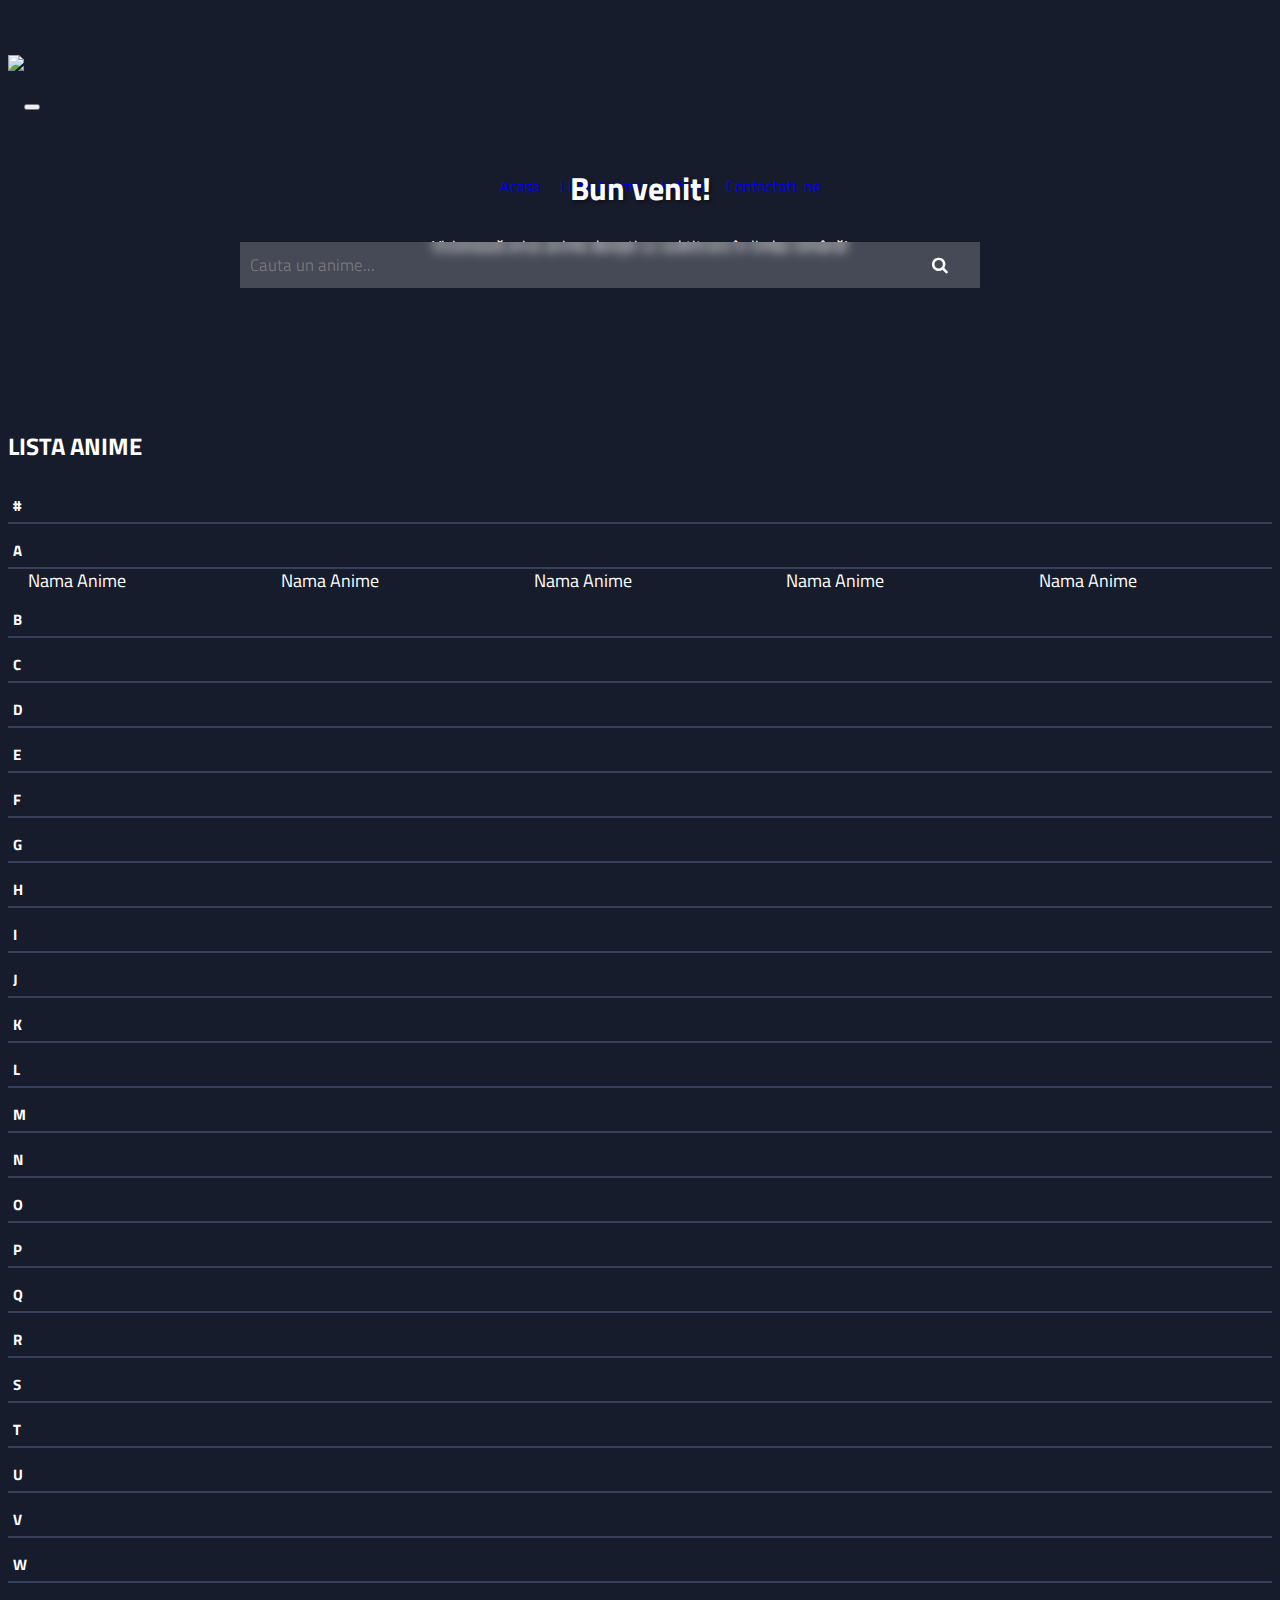
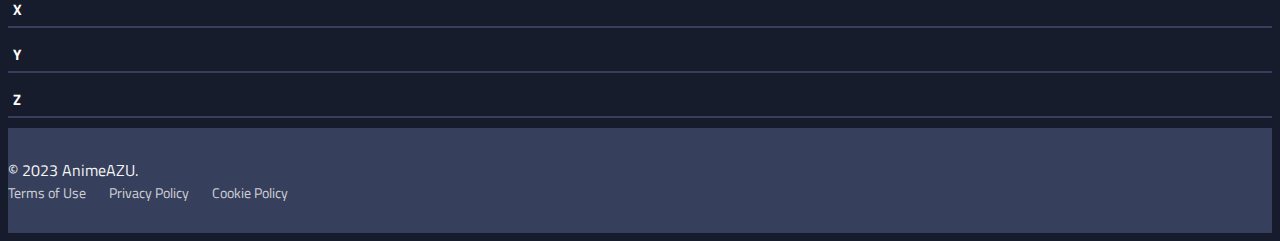
==== list-anime.html @ 3f286e92 "prima versiune" ====
<!doctype html>
<html lang="en">
<head>
  <meta charset="utf-8">
  <meta name="viewport" content="width=device-width, initial-scale=1">
  <title>Bootstrap demo</title>
  <link rel="stylesheet" href="assets/css/style.css">
  <link rel="stylesheet" href="assets/css/list.css">
  <!-- CSS -->
  <link rel="stylesheet" href="https://cdnjs.cloudflare.com/ajax/libs/OwlCarousel2/2.3.4/assets/owl.carousel.min.css">
  <link rel="stylesheet" href="https://cdnjs.cloudflare.com/ajax/libs/OwlCarousel2/2.3.4/assets/owl.theme.default.min.css">
  <link rel="stylesheet" href="https://cdnjs.cloudflare.com/ajax/libs/font-awesome/4.7.0/css/font-awesome.min.css">
  <link href="https://cdn.jsdelivr.net/npm/bootstrap@5.3.0-alpha3/dist/css/bootstrap.min.css" rel="stylesheet" integrity="sha384-KK94CHFLLe+nY2dmCWGMq91rCGa5gtU4mk92HdvYe+M/SXH301p5ILy+dN9+nJOZ" crossorigin="anonymous">
</head>
<body>
<div class="header">
  <nav class="navbar navbar-expand-lg navbar-dark">
    <div class="container-fluid">
      <a class="navbar-brand" href="#">
        <div class="logo-image">
          <img src="https://3.bp.blogspot.com/-MvKE9gYa4FQ/X0BlAp7-_BI/AAAAAAAAA48/SOWftgfOF2Esij_TnEog5TyeXUdzFsJ0wCK4BGAYYCw/s1600/Untitled-1.png" class="img-fluid">
        </div>
      </a>
      <button class="navbar-toggler" type="button" data-bs-toggle="collapse" data-bs-target="#navbarNav" aria-controls="navbarNav" aria-expanded="false" aria-label="Toggle navigation">
        <span class="navbar-toggler-icon"></span>
      </button>
      <div class="collapse navbar-collapse" id="navbarNav">
        <ul class="navbar-nav ms-auto">
          <li class="nav-item">
            <a class="nav-link active" aria-current="page" href="#">Acasa</a>
          </li>
          <li class="nav-item">
            <a class="nav-link" href="#">Lista Anime</a>
          </li>
          <li class="nav-item">
            <a class="nav-link" href="#">Echipa</a>
          </li>
          <li class="nav-item">
            <a class="nav-link" href="#">Contactati-ne</a>
          </li>
        </ul>
      </div>
    </div>
  </nav>
  <div class="welcome-text">
    <h1>Bun venit!</h1>
    <p>Vizionează orice anime dorești cu subtitrare în limba română!</p>
  </div>
  <div class="search-container">
    <form action="#">
      <div class="search-container">
        <input type="text" placeholder="Cauta un anime...">
        <button type="submit">
          <i class="fa fa-search"></i>
        </button>
      </div>
    </form>

  </div>
</div>
<div class="container">
  <h2 class="section-title">Lista Anime</h2>
  <div class='alaws321'>
    <div class='alaws-wrap'>
      <div class='alaws-group'>
        <div class='alaws-head'><a name='#'>#</a></div>

        <!-- KODE UNTUK ANIME "#" DISINI -->

      </div>
      <div class='alaws-group'>
        <div class='alaws-head'><a name='A'>A</a></div>

        <div class='alaws-item'><div class='alaws-title'><a title='Nama Anime' href='#'>Nama Anime</a></div></div>
        <div class='alaws-item'><div class='alaws-title'><a title='Nama Anime' href='#'>Nama Anime</a></div></div>
        <div class='alaws-item'><div class='alaws-title'><a title='Nama Anime' href='#'>Nama Anime</a></div></div>
        <div class='alaws-item'><div class='alaws-title'><a title='Nama Anime' href='#'>Nama Anime</a></div></div>
        <div class='alaws-item'><div class='alaws-title'><a title='Nama Anime' href='#'>Nama Anime</a></div></div>

      </div>
      <div class='alaws-group'>
        <div class='alaws-head'><a name='B'>B</a></div>

        <!-- KODE UNTUK ANIME "B" DISINI -->

      </div>
      <div class='alaws-group'>
        <div class='alaws-head'><a name='C'>C</a></div>

        <!-- KODE UNTUK ANIME "C" DISINI -->

      </div>
      <div class='alaws-group'>
        <div class='alaws-head'><a name='D'>D</a></div>

        <!-- KODE UNTUK ANIME "D" DISINI -->

      </div>
      <div class='alaws-group'>
        <div class='alaws-head'><a name='E'>E</a></div>

        <!-- KODE UNTUK ANIME "E" DISINI -->

      </div>
      <div class='alaws-group'>
        <div class='alaws-head'><a name='F'>F</a></div>

        <!-- KODE UNTUK ANIME "F" DISINI -->

      </div>
      <div class='alaws-group'>
        <div class='alaws-head'><a name='G'>G</a></div>

        <!-- KODE UNTUK ANIME "G" DISINI -->

      </div>
      <div class='alaws-group'>
        <div class='alaws-head'><a name='H'>H</a></div>

        <!-- KODE UNTUK ANIME "H" DISINI -->

      </div>
      <div class='alaws-group'>
        <div class='alaws-head'><a name='I'>I</a></div>

        <!-- KODE UNTUK ANIME "I" DISINI -->

      </div>
      <div class='alaws-group'>
        <div class='alaws-head'><a name='J'>J</a></div>

        <!-- KODE UNTUK ANIME "J" DISINI -->

      </div>
      <div class='alaws-group'>
        <div class='alaws-head'><a name='K'>K</a></div>

        <!-- KODE UNTUK ANIME "K" DISINI -->

      </div>
      <div class='alaws-group'>
        <div class='alaws-head'><a name='L'>L</a></div>

        <!-- KODE UNTUK ANIME "L" DISINI -->

      </div>
      <div class='alaws-group'>
        <div class='alaws-head'><a name='M'>M</a></div>

        <!-- KODE UNTUK ANIME "M" DISINI -->

      </div>
      <div class='alaws-group'>
        <div class='alaws-head'><a name='N'>N</a></div>

        <!-- KODE UNTUK ANIME "N" DISINI -->

      </div>
      <div class='alaws-group'>
        <div class='alaws-head'><a name='O'>O</a></div>

        <!-- KODE UNTUK ANIME "O" DISINI -->

      </div>
      <div class='alaws-group'>
        <div class='alaws-head'><a name='P'>P</a></div>

        <!-- KODE UNTUK ANIME "P" DISINI -->

      </div>
      <div class='alaws-group'>
        <div class='alaws-head'><a name='Q'>Q</a></div>

        <!-- KODE UNTUK ANIME "Q" DISINI -->

      </div>
      <div class='alaws-group'>
        <div class='alaws-head'><a name='R'>R</a></div>

        <!-- KODE UNTUK ANIME "R" DISINI -->

      </div>
      <div class='alaws-group'>
        <div class='alaws-head'><a name='S'>S</a></div>

        <!-- KODE UNTUK ANIME "S" DISINI -->

      </div>
      <div class='alaws-group'>
        <div class='alaws-head'><a name='T'>T</a></div>

        <!-- KODE UNTUK ANIME "T" DISINI -->

      </div>
      <div class='alaws-group'>
        <div class='alaws-head'><a name='U'>U</a></div>

        <!-- KODE UNTUK ANIME "U" DISINI -->

      </div>
      <div class='alaws-group'>
        <div class='alaws-head'><a name='V'>V</a></div>

        <!-- KODE UNTUK ANIME "V" DISINI -->

      </div>
      <div class='alaws-group'>
        <div class='alaws-head'><a name='W'>W</a></div>

        <!-- KODE UNTUK ANIME "W" DISINI -->

      </div>
      <div class='alaws-group'>
        <div class='alaws-head'><a name='X'>X</a></div>

        <!-- KODE UNTUK ANIME "X" DISINI -->

      </div>
      <div class='alaws-group'>
        <div class='alaws-head'><a name='Y'>Y</a></div>

        <!-- KODE UNTUK ANIME "Y" DISINI -->

      </div>
      <div class='alaws-group'>
        <div class='alaws-head'><a name='Z'>Z</a></div>

        <!-- KODE UNTUK ANIME "Z" DISINI -->

      </div>
    </div>
  </div>
</div>

<footer class="footer">
  <div class="container">
    <div class="row">
      <div class="col-md-6">
        <p>&copy; 2023 AnimeAZU.</p>
      </div>
      <div class="col-md-6 text-md-right">
        <ul class="footer-links">
          <li><a href="#">Terms of Use</a></li>
          <li><a href="#">Privacy Policy</a></li>
          <li><a href="#">Cookie Policy</a></li>
        </ul>
      </div>
    </div>
  </div>
</footer>

<!-- JS -->
<script src="https://code.jquery.com/jquery-3.6.0.min.js"></script>
<script src="https://cdnjs.cloudflare.com/ajax/libs/OwlCarousel2/2.3.4/owl.carousel.min.js"></script>
<script>
  $(document).ready(function(){
    $('.anime-carousel').owlCarousel({
      loop: true,
      margin: 20,
      nav: true,
      autoplay: true, // adaugă autoplay
      autoplayTimeout: 5000, // setează timeout-ul pentru autoplay la 5 secunde
      responsive:{
        0:{
          items:1
        },
        600:{
          items:3
        },
        1000:{
          items:5
        }
      },
      navText: [ // adaugă butoanele prev și next
        "<i class='fa fa-chevron-left'></i>",
        "<i class='fa fa-chevron-right'></i>"
      ]
    });
  });
</script>
<script src="https://cdn.jsdelivr.net/npm/bootstrap@5.3.0-alpha3/dist/js/bootstrap.bundle.min.js" integrity="sha384-ENjdO4Dr2bkBIFxQpeoTz1HIcje39Wm4jDKdf19U8gI4ddQ3GYNS7NTKfAdVQSZe" crossorigin="anonymous"></script>
</body>
</html>
---- assets/css/style.css ----
@import url('https://fonts.googleapis.com/css2?family=Titillium+Web&display=swap');

*{
    font-family: 'Titillium Web', sans-serif;
}

body{
    background: #171c2c !important;
}

a:link {
    text-decoration: none;
}

a:visited {
    text-decoration: none;
}

.header {
    background-image: linear-gradient(rgb(23, 28, 44, 0), rgb(23, 28, 44, 1)), url("https://rare-gallery.com/mocahbig/396783-wallpaper-anime-girl-flower-umbrella-raining-4k.jpg");
    background-size: cover;
    background-position: center;
    height: 400px;
    position: relative;
}

.welcome-text {
    position: absolute;
    top: 50%;
    left: 50%;
    transform: translate(-50%, -50%);
    text-align: center;
    color: white;
}

.welcome-text h1 {
    font-size: 32px;
    font-weight: bold;
    text-shadow: 2px 2px 4px rgba(0, 0, 0, 0.5);
}

.navbar {
    background-color: transparent;
    position: absolute;
    top: 0;
    left: 0;
    width: 100%;
}

.navbar-brand {
    font-weight: bold;
    font-size: 1.5rem;
    padding: 1rem;
}

.navbar-nav {
    position: absolute;
    left: 50%;
    transform: translateX(-50%);
    display: flex;
    justify-content: center;
    align-items: center;
    height: 100%;
}

.navbar-nav > li {
    display: inline-block;
    margin-right: 20px;
}

.navbar-nav > li:last-child {
    margin-right: 0;
}

.search-container {
    position: relative;
    width: 800px;
    top: 70%;
    left: 50%;
    transform: translate(-50%, -50%);
}

.search-container input[type=text] {
    padding: 10px;
    font-size: 17px;
    border: none;
    float: left;
    width: 80%;
    color: white;
    background: #f1f1f138;
    backdrop-filter: blur(5px);
    outline: none;
}

.search-container button {
    float: left;
    width: 10%;
    padding: 10px;
    background: #f1f1f138;
    backdrop-filter: blur(5px);
    color: white;
    font-size: 17px;
    border: none;
    cursor: pointer;
}

.search-container button:hover {
    background: #f1f1f138;
}

.search-container::after {
    content: "";
    clear: both;
    display: table;
}

.fa-search:before {
    content: "\F52A";
}

.section-title{
    font-size: 24px;
    text-transform: uppercase;
    color: white;
}

.section-title {
    font-size: 24px;
    font-weight: bold;
    margin-bottom: 20px;
}

.anime-card {
    position: relative;
    overflow: hidden;
    border-radius: 4px;
    margin-bottom: 30px;
}

.anime-card img {
    height: 300px;
    object-fit: cover;
    transition: all 0.5s ease;
}

.anime-card .anime-details {
    position: absolute;
    bottom: 0;
    left: 0;
    right: 0;
    background-color: rgba(0, 0, 0, 0.7);
    padding: 20px;
    color: white;
    transform: translateY(100%);
    transition: all 0.5s ease;
}

.anime-card:hover .anime-details {
    transform: translateY(0%);
}

.anime-card .anime-title {
    font-size: 24px;
    font-weight: bold;
    margin-bottom: 10px;
}

.anime-card .anime-description {
    font-size: 16px;
    margin-bottom: 20px;
}

.anime-card .anime-watch-link {
    display: inline-block;
    padding: 10px 20px;
    background-color: #171c2c;
    border-color: #171c2c;
    font-size: 16px;
    color: white;
    text-decoration: none;
    transition: all 0.5s ease;
}

.anime-card .anime-watch-link:hover {
    background-color: white;
    color: #171c2c;
    text-decoration: none;
}

.episode-badge {
    position: absolute;
    top: 10px;
    background-color: #38456d;
    color: white;
    font-size: 12px;
    padding: 5px 10px;
}

.card-title {
    margin: 0;
    padding: 10px;
    font-size: 16px;
    text-align: center;
    color: #ffffff !important;
    transition: all 0.2s ease-in-out;
}

/* Personalizează butonul Previous */
.owl-prev {
    position: absolute;
    top: 50%;
    left: 0;
    transform: translateY(-50%);
    font-size: 2rem;
    color: #fff;
    background-color: rgba(0, 0, 0, 0.3);
    border: none;
    padding: 10px 15px;
    border-radius: 0 4px 4px 0;
    cursor: pointer;
    transition: background-color 0.3s ease;
}

/* Personalizează butonul Next */
.owl-next {
    position: absolute;
    top: 50%;
    right: 0;
    transform: translateY(-50%);
    font-size: 2rem;
    color: #fff;
    background-color: rgba(0, 0, 0, 0.3);
    border: none;
    padding: 10px 15px;
    border-radius: 4px 0 0 4px;
    cursor: pointer;
    transition: background-color 0.3s ease;
}

/* Schimbă culoarea de fundal a butonului Previous atunci când se face hover */
.owl-prev:hover {
    background-color: rgba(0, 0, 0, 0.5);
}

/* Schimbă culoarea de fundal a butonului Next atunci când se face hover */
.owl-next:hover {
    background-color: rgba(0, 0, 0, 0.5);
}

.footer {
    background-color: #363f5b;
    color: #f5f5f5;
    padding: 30px 0;
    font-size: 14px;
    line-height: 1.5;
}

.footer p {
    margin: 0;
    font-size: 16px;
}

.footer-links {
    list-style: none;
    margin: 0;
    padding: 0;
}

.footer-links li {
    display: inline-block;
}

.footer-links li:not(:last-child) {
    margin-right: 20px;
}

.footer-links a {
    color: #f5f5f5;
    text-decoration: none;
    opacity: 0.8;
    transition: opacity 0.2s ease-in-out;
}

.footer-links a:hover {
    opacity: 1;
}

.genre-list li {
    display: inline-block;
    margin: 10px;
    padding: 8px 15px;
    font-size: 16px;
    background-color: #363f5b;
    color: white;
    border-radius: 30px;
    cursor: pointer;
    transition: all 0.3s ease;
}

.genre-list li:hover {
    background-color: #262e41;
    color: #ffffff;
}

@media screen and (max-width: 576px) {
    .genre-list li {
        font-size: 14px;
        padding: 6px 12px;
        margin: 5px;
    }
}

.profile {
    display: flex;
    align-items: center;
    position: absolute;
    top: 0;
    right: 0;
    height: 100%;
    margin-right: 20px;
    top: -170px;
}

.profile-link {
    display: flex;
    align-items: center;
    color: white;
    text-decoration: none;
}

.profile-link:hover {
    color: gray;
}

.bi {
    font-size: 1.5rem;
    margin-right: 5px;
}

.profile-text {
    margin-left: 5px;
}
---- assets/css/list.css ----
.alaws321 {
    overflow: hidden
}

.alaws321 .alaws-apb {
    font-size: 14px;
    display: block;
    position: relative;
    overflow: hidden;
    color: #fff;
    font-family: 'Titillium Web', sans-serif;
}

.alaws321 .alaws-apb a {
    line-height: 30px;
    width: 3.704%;
    color: #FFFFFF;
    background: #424242;
    transition: all 0.25s;
    text-align: center;
    float: left
}

.alaws321 .alaws-apb a:hover {
    text-decoration: none;
    background: #2977BE;
    color: #FFFFFF
}

.alaws321 .alaws-wrap {
    margin-top: 5px
}

.alaws321 .alaws-group {
    display: inline-block;
    width: 100%;
    margin-bottom: 10px
}

.alaws321 .alaws-head {
    font-weight: 700;
    border-bottom: 2px solid #363f5b;
    font-size: 15px;
    padding: 5px;
    color: white;
}

.alaws321 .alaws-head a {
    color: #fff
}

.alaws321 .alaws-item {
    float: left;
    width: 20%;
}

.alaws321 .alaws-title {
    margin-left: 20px
}

.alaws321 .alaws-title a {
    font-family: 'Titillium Web', sans-serif;
    line-height: 24px;
    font-size: 18px;
    color: #fff;
    text-overflow: ellipsis;
    overflow: hidden;
    white-space: nowrap;
    text-decoration: none;
}

@media only screen and (max-width: 768px) {
    .alaws321 .alaws-item {
        width: 50%
    }
}

@media screen and (max-width:480px) {
    .alaws321 .alaws-item {
        width: 100%
    }

    .alaws321 .alaws-apb a {
        margin: 1px;
        width: 10.43%
    }
}

@media screen and (max-width:320px) {
    .alaws321 .alaws-apb a {
        width: 10.24%
    }
}
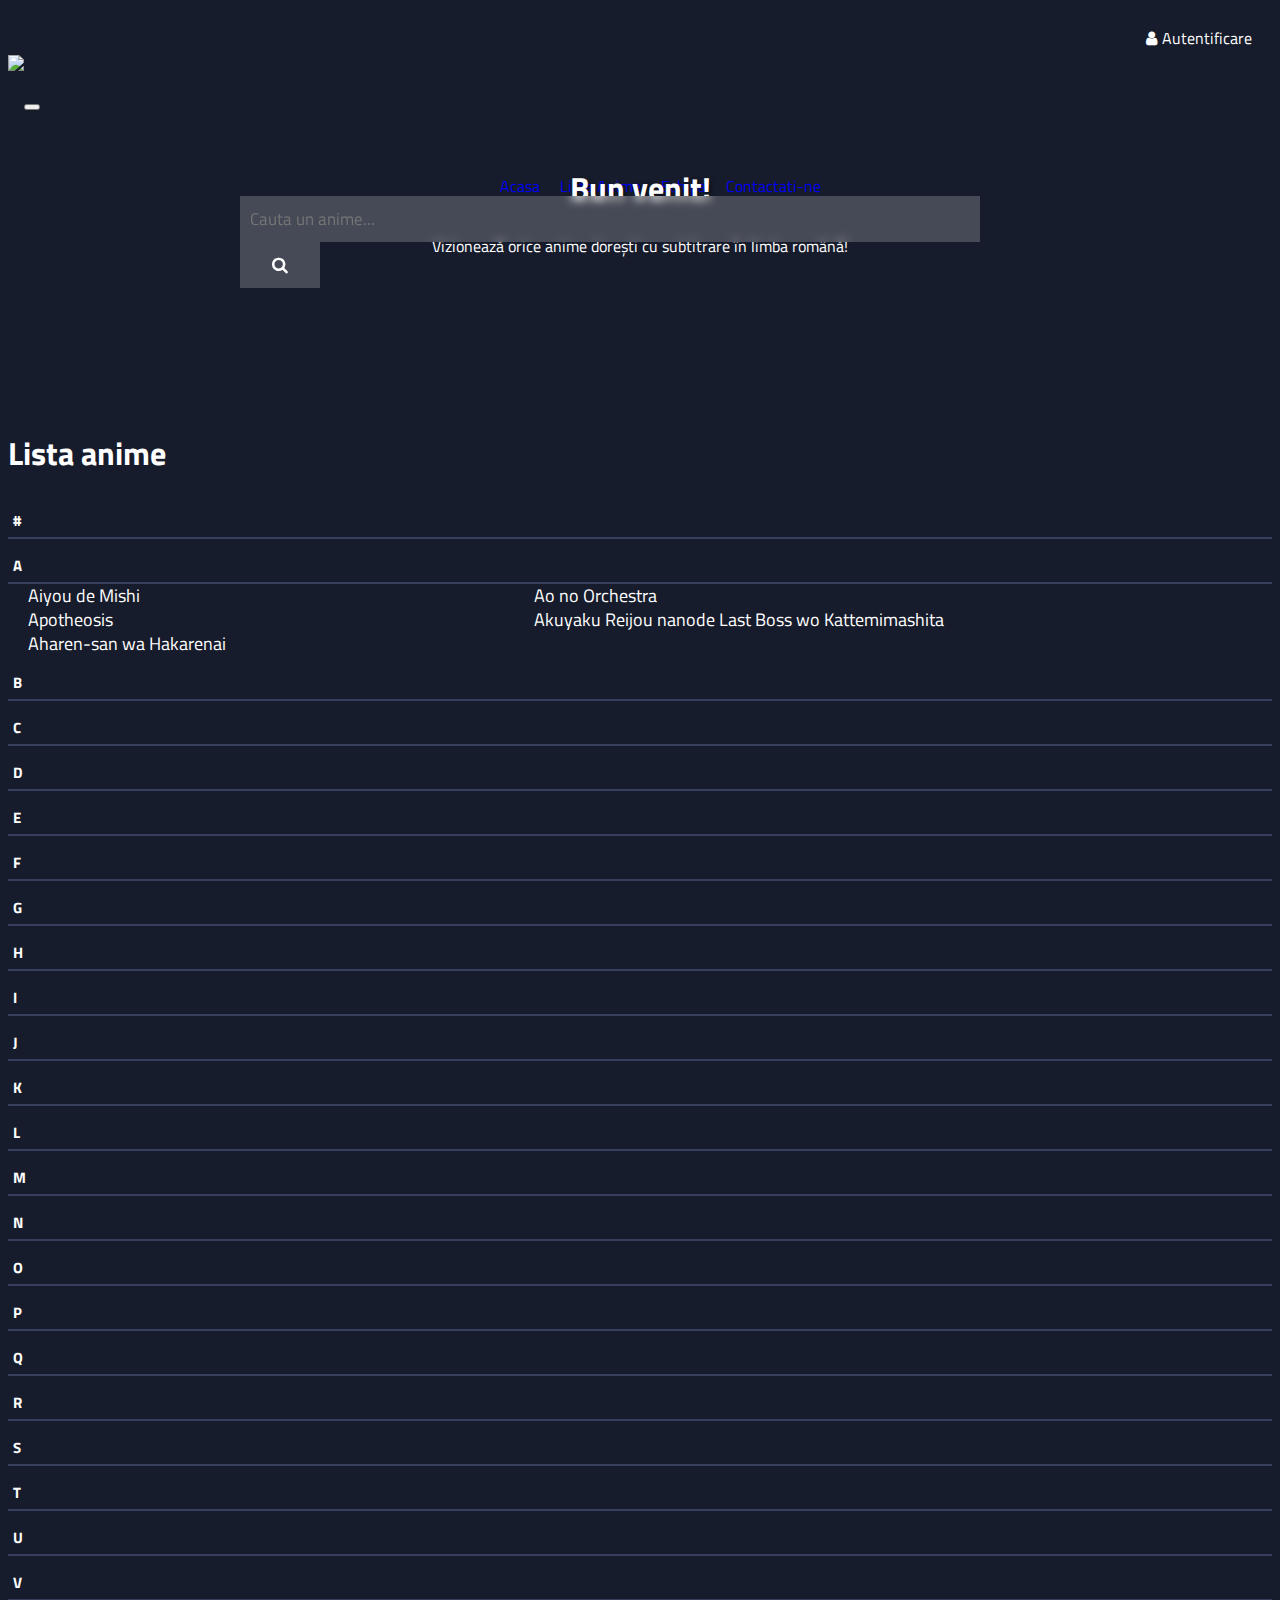
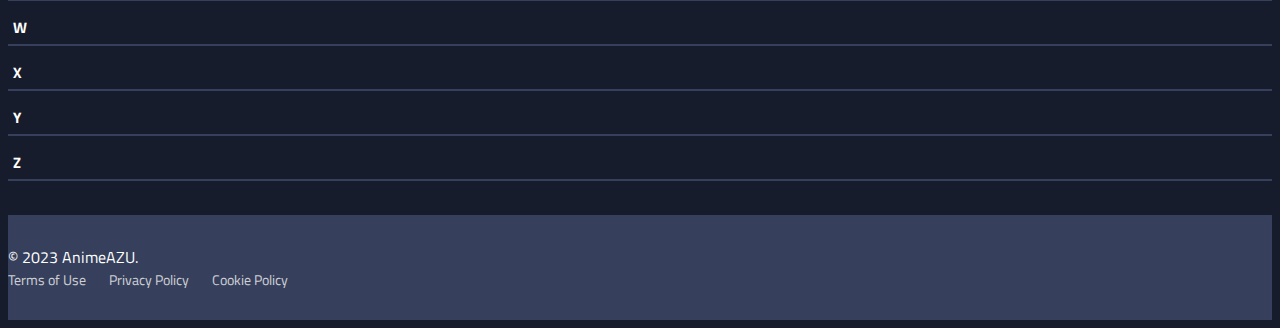
==== commit 76c1f21d: "am mai adaugat pagini" ====
--- a/list-anime.html
+++ b/list-anime.html
@@ -42,6 +42,12 @@
       </div>
     </div>
   </nav>
+  <div class="profile">
+    <a href="./login.html" class="profile-link">
+      <i class="fa fa-user"></i>
+      <span class="profile-text">Autentificare</span>
+    </a>
+  </div>
   <div class="welcome-text">
     <h1>Bun venit!</h1>
     <p>Vizionează orice anime dorești cu subtitrare în limba română!</p>
@@ -59,7 +65,7 @@
   </div>
 </div>
 <div class="container">
-  <h2 class="section-title">Lista Anime</h2>
+  <h1 class="text-center mb-5 translation-team">Lista anime</h1>
   <div class='alaws321'>
     <div class='alaws-wrap'>
       <div class='alaws-group'>
@@ -71,11 +77,11 @@
       <div class='alaws-group'>
         <div class='alaws-head'><a name='A'>A</a></div>
 
-        <div class='alaws-item'><div class='alaws-title'><a title='Nama Anime' href='#'>Nama Anime</a></div></div>
-        <div class='alaws-item'><div class='alaws-title'><a title='Nama Anime' href='#'>Nama Anime</a></div></div>
-        <div class='alaws-item'><div class='alaws-title'><a title='Nama Anime' href='#'>Nama Anime</a></div></div>
-        <div class='alaws-item'><div class='alaws-title'><a title='Nama Anime' href='#'>Nama Anime</a></div></div>
-        <div class='alaws-item'><div class='alaws-title'><a title='Nama Anime' href='#'>Nama Anime</a></div></div>
+        <div class='alaws-item'><div class='alaws-title'><a title='Nama Anime' href='#'>Aiyou de Mishi</a></div></div>
+        <div class='alaws-item'><div class='alaws-title'><a title='Nama Anime' href='#'>Ao no Orchestra</a></div></div>
+        <div class='alaws-item'><div class='alaws-title'><a title='Nama Anime' href='#'>Apotheosis</a></div></div>
+        <div class='alaws-item'><div class='alaws-title'><a title='Nama Anime' href='#'>Akuyaku Reijou nanode Last Boss wo Kattemimashita</a></div></div>
+        <div class='alaws-item'><div class='alaws-title'><a title='Nama Anime' href='#'>Aharen-san wa Hakarenai</a></div></div>
 
       </div>
       <div class='alaws-group'>
@@ -231,7 +237,7 @@
     </div>
   </div>
 </div>
-
+<br>
 <footer class="footer">
   <div class="container">
     <div class="row">
--- a/assets/css/style.css
+++ b/assets/css/style.css
@@ -85,7 +85,7 @@
     font-size: 17px;
     border: none;
     float: left;
-    width: 80%;
+    width: 90%;
     color: white;
     background: #f1f1f138;
     backdrop-filter: blur(5px);
@@ -341,3 +341,83 @@
     margin-left: 5px;
 }
 
+.login-card {
+    background: #363f5b !important;
+    border-radius: 10px;
+    box-shadow: 0px 0px 20px rgba(0, 0, 0, 0.2);
+    padding: 30px;
+    margin-top: 40px;
+    margin-bottom: 30px;
+}
+
+.login-title {
+    color: #333;
+    font-size: 32px;
+}
+
+.form-control {
+    border-radius: 20px;
+    border: none;
+    padding: 15px 25px;
+    font-size: 18px;
+    color: #333;
+    margin-bottom: 30px;
+}
+
+.btn-primary {
+    border-radius: 20px;
+    border: none;
+    background-color: #171c2c !important;
+    padding: 15px 25px;
+    font-size: 18px;
+    font-weight: bold;
+    text-transform: uppercase;
+    transition: background-color 0.3s ease;
+    width: 100%;
+}
+
+p {
+    color: #fff;
+}
+
+.register-card {
+    background: #363f5b !important;
+    border-radius: 10px;
+    box-shadow: 0px 0px 20px rgba(0, 0, 0, 0.2);
+    padding: 30px;
+    margin-top: 40px;
+    margin-bottom: 30px;
+}
+
+.translation-card {
+    background: #363f5b !important;
+    border-radius: 10px;
+    box-shadow: 0px 0px 20px rgba(0, 0, 0, 0.2);
+    padding: 30px;
+    margin-top: 40px;
+    margin-bottom: 30px;
+}
+
+.badge-crunchyroll {
+    background-color: #171c2c !important;
+    color: #fff;
+    font-size: 14px;
+    font-weight: 600;
+    padding: 6px 10px;
+    margin-right: 10px;
+}
+
+.badge-square {
+    display: inline-block;
+    line-height: 150px; /* înălțimea imaginii */
+    vertical-align: middle;
+    margin-right: -4px; /* eliminarea spațiului negativ */
+}
+
+.translation-team {
+    color: #fff;
+}
+
+label {
+    color: #fff;
+}
--- a/assets/css/list.css
+++ b/assets/css/list.css
@@ -51,7 +51,7 @@
 
 .alaws321 .alaws-item {
     float: left;
-    width: 20%;
+    width: 40%;
 }
 
 .alaws321 .alaws-title {
